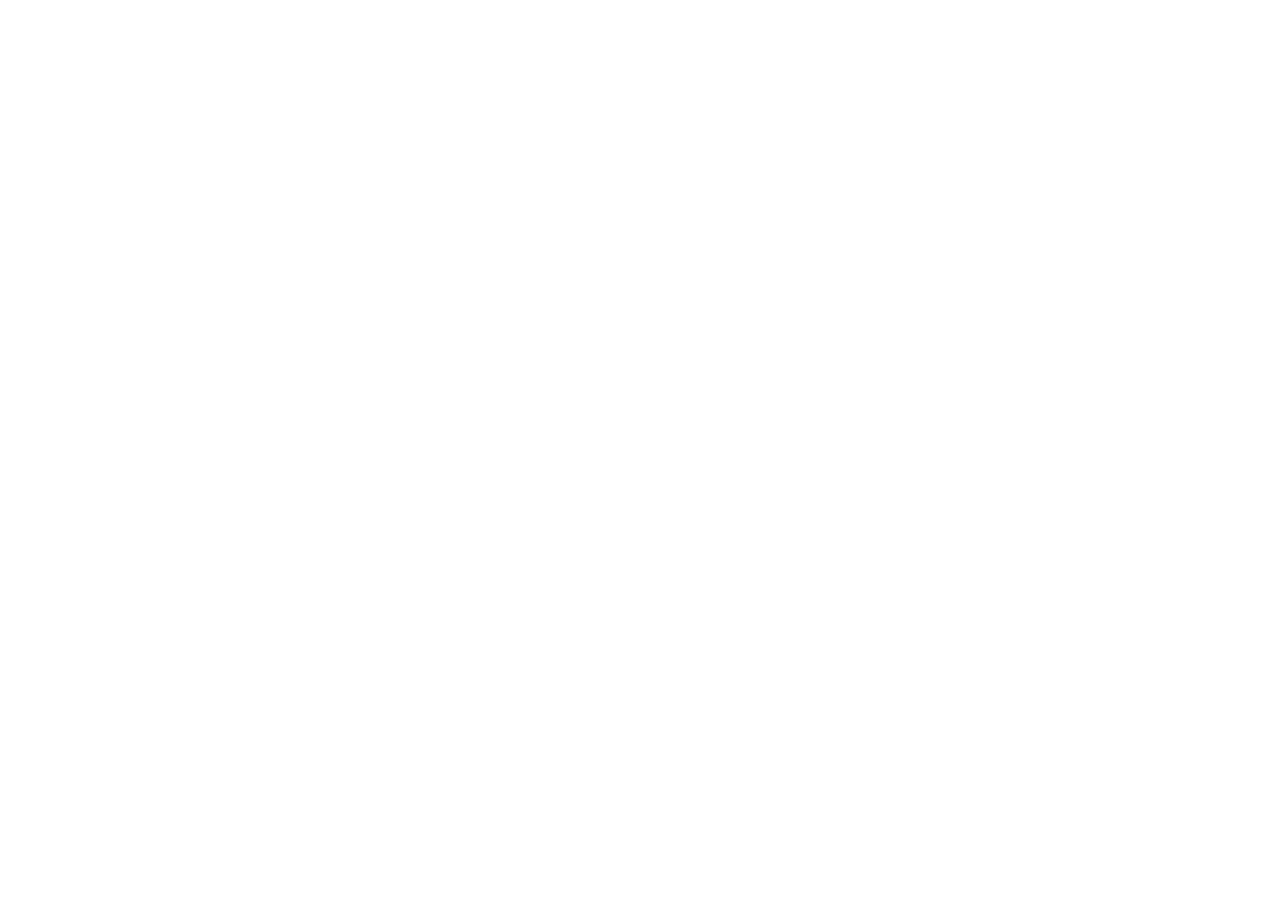
==== flexbox.html @ 732f8e8c "first commit" ====
<!DOCTYPE html>
<html lang="en">
  <head>
    <meta charset="UTF-8" />
    <meta name="viewport" content="width=device-width, initial-scale=1.0" />
    <link rel="stylesheet" href="flexbox.css">
    <title>CSS Layout - Holy Grail</title>
  </head>
  <body>
    <header>
      <!-- Place a title here -->
    </header>

    <nav>
      <!-- Place a list of links here -->
    </nav>

    <main>
      <!-- Place a long text here -->
    </main>

    <aside>
      <!-- Place a small image here -->
    </aside>

    <footer>
      <!-- Place a copyright notice here -->
    </footer>
  </body>
</html>
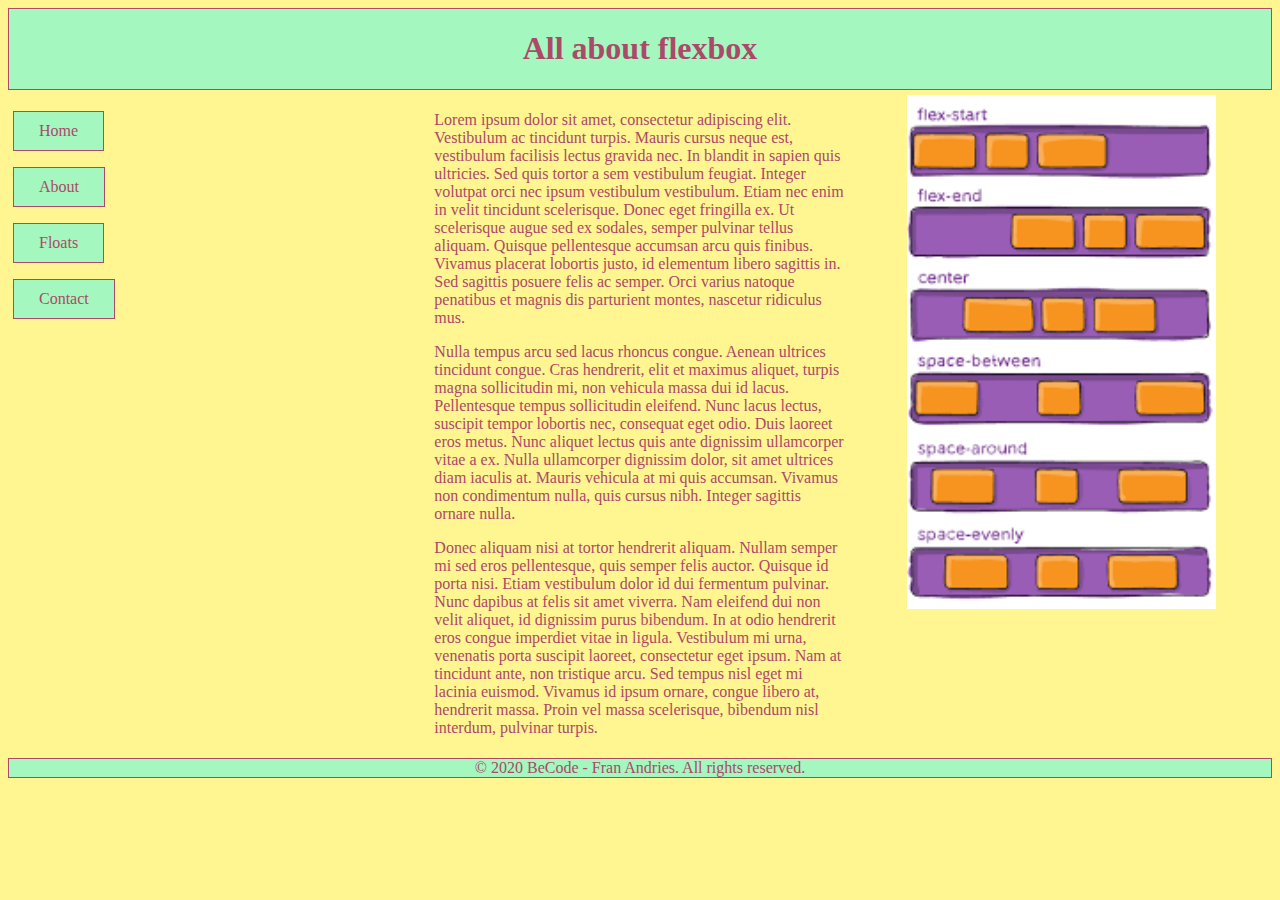
==== commit f4480ed9: "adding flexbox" ====
--- a/flexbox.html
+++ b/flexbox.html
@@ -3,28 +3,35 @@
   <head>
     <meta charset="UTF-8" />
     <meta name="viewport" content="width=device-width, initial-scale=1.0" />
-    <link rel="stylesheet" href="flexbox.css">
+    <link rel="stylesheet" href="css/flexbox.css">
     <title>CSS Layout - Holy Grail</title>
   </head>
   <body>
     <header>
-      <!-- Place a title here -->
+      <h1>All about flexbox</h1>
     </header>
 
-    <nav>
-      <!-- Place a list of links here -->
-    </nav>
+    <div class="box">
+        <nav class="container">
+            <p><a href="">Home</a></p>
+            <p><a href="">About</a></p>
+            <p><a href="">Floats</a></p>
+            <p><a href="">Contact</a></p>
+        </nav>
 
-    <main>
-      <!-- Place a long text here -->
-    </main>
+        <main class="container">
+            <p>Lorem ipsum dolor sit amet, consectetur adipiscing elit. Vestibulum ac tincidunt turpis. Mauris cursus neque est, vestibulum facilisis lectus gravida nec. In blandit in sapien quis ultricies. Sed quis tortor a sem vestibulum feugiat. Integer volutpat orci nec ipsum vestibulum vestibulum. Etiam nec enim in velit tincidunt scelerisque. Donec eget fringilla ex. Ut scelerisque augue sed ex sodales, semper pulvinar tellus aliquam. Quisque pellentesque accumsan arcu quis finibus. Vivamus placerat lobortis justo, id elementum libero sagittis in. Sed sagittis posuere felis ac semper. Orci varius natoque penatibus et magnis dis parturient montes, nascetur ridiculus mus.</p>
+            <p>Nulla tempus arcu sed lacus rhoncus congue. Aenean ultrices tincidunt congue. Cras hendrerit, elit et maximus aliquet, turpis magna sollicitudin mi, non vehicula massa dui id lacus. Pellentesque tempus sollicitudin eleifend. Nunc lacus lectus, suscipit tempor lobortis nec, consequat eget odio. Duis laoreet eros metus. Nunc aliquet lectus quis ante dignissim ullamcorper vitae a ex. Nulla ullamcorper dignissim dolor, sit amet ultrices diam iaculis at. Mauris vehicula at mi quis accumsan. Vivamus non condimentum nulla, quis cursus nibh. Integer sagittis ornare nulla.</p>
+            <p>Donec aliquam nisi at tortor hendrerit aliquam. Nullam semper mi sed eros pellentesque, quis semper felis auctor. Quisque id porta nisi. Etiam vestibulum dolor id dui fermentum pulvinar. Nunc dapibus at felis sit amet viverra. Nam eleifend dui non velit aliquet, id dignissim purus bibendum. In at odio hendrerit eros congue imperdiet vitae in ligula. Vestibulum mi urna, venenatis porta suscipit laoreet, consectetur eget ipsum. Nam at tincidunt ante, non tristique arcu. Sed tempus nisl eget mi lacinia euismod. Vivamus id ipsum ornare, congue libero at, hendrerit massa. Proin vel massa scelerisque, bibendum nisl interdum, pulvinar turpis.</p>
+        </main>
 
-    <aside>
-      <!-- Place a small image here -->
-    </aside>
+        <aside class="container">
+            <img src="images/flexbox.png" alt="flexbox">
+        </aside>
+    </div>
 
     <footer>
-      <!-- Place a copyright notice here -->
+        © 2020 BeCode - Fran Andries. All rights reserved. 
     </footer>
   </body>
 </html>--- a/css/flexbox.css
+++ b/css/flexbox.css
@@ -0,0 +1,71 @@
+body {
+    background-color: #fff591;
+    color: #ac4968;
+    display: flex;
+    flex-wrap: wrap;
+}
+
+header {
+    background-color: #a3f7bf;
+    border-style: solid;
+    border-width: 1px;
+    border-color: #ac4968;
+    width: 100%;
+    text-align: center;
+}
+
+a:link, a:visited {
+    background-color:#a3f7bf;
+    color: #ac4968;
+    padding: 10px 25px;
+    text-align: center;
+    text-decoration: none;
+    display: inline-block;
+    border-style: solid;
+    border-width: 1px;
+    border-color: #ac4968;
+  }
+
+a:hover, a:active {
+    background-color:#a3f7bfa6;
+  }
+
+img {
+    display: block;
+    margin-left: auto;
+    margin-right: auto;
+    width: 75%;
+}
+
+.box {
+    display: flex;
+    flex-direction: row;
+    width: auto;
+}
+
+.container {
+    width: 33.33%;
+    padding: 5px;
+}
+
+footer {
+    background-color: #a3f7bf;
+    border-style: solid;
+    border-width: 1px;
+    border-color: #ac4968;
+    text-align: center;
+    width: 100%;
+}
+
+@media only screen and (max-width: 550px){
+    .box {
+        display: flex;
+        flex-direction: column;
+        width: auto;
+    }
+
+    .container {
+        width: 100%;
+        padding: 5px;
+    }
+}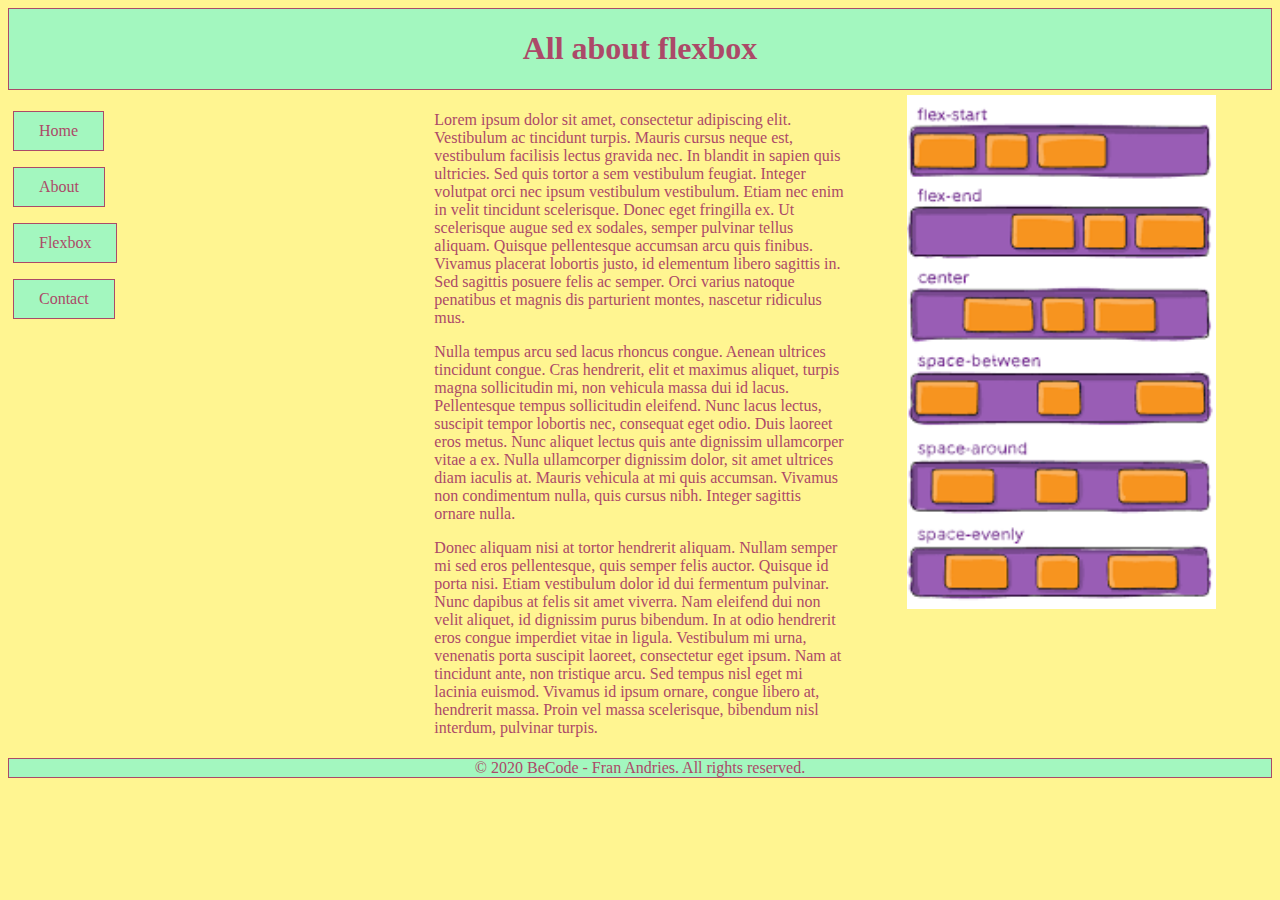
==== commit c1d84699: "adding basis to grid" ====
--- a/flexbox.html
+++ b/flexbox.html
@@ -15,7 +15,7 @@
         <nav class="container">
             <p><a href="">Home</a></p>
             <p><a href="">About</a></p>
-            <p><a href="">Floats</a></p>
+            <p><a href="">Flexbox</a></p>
             <p><a href="">Contact</a></p>
         </nav>
 
